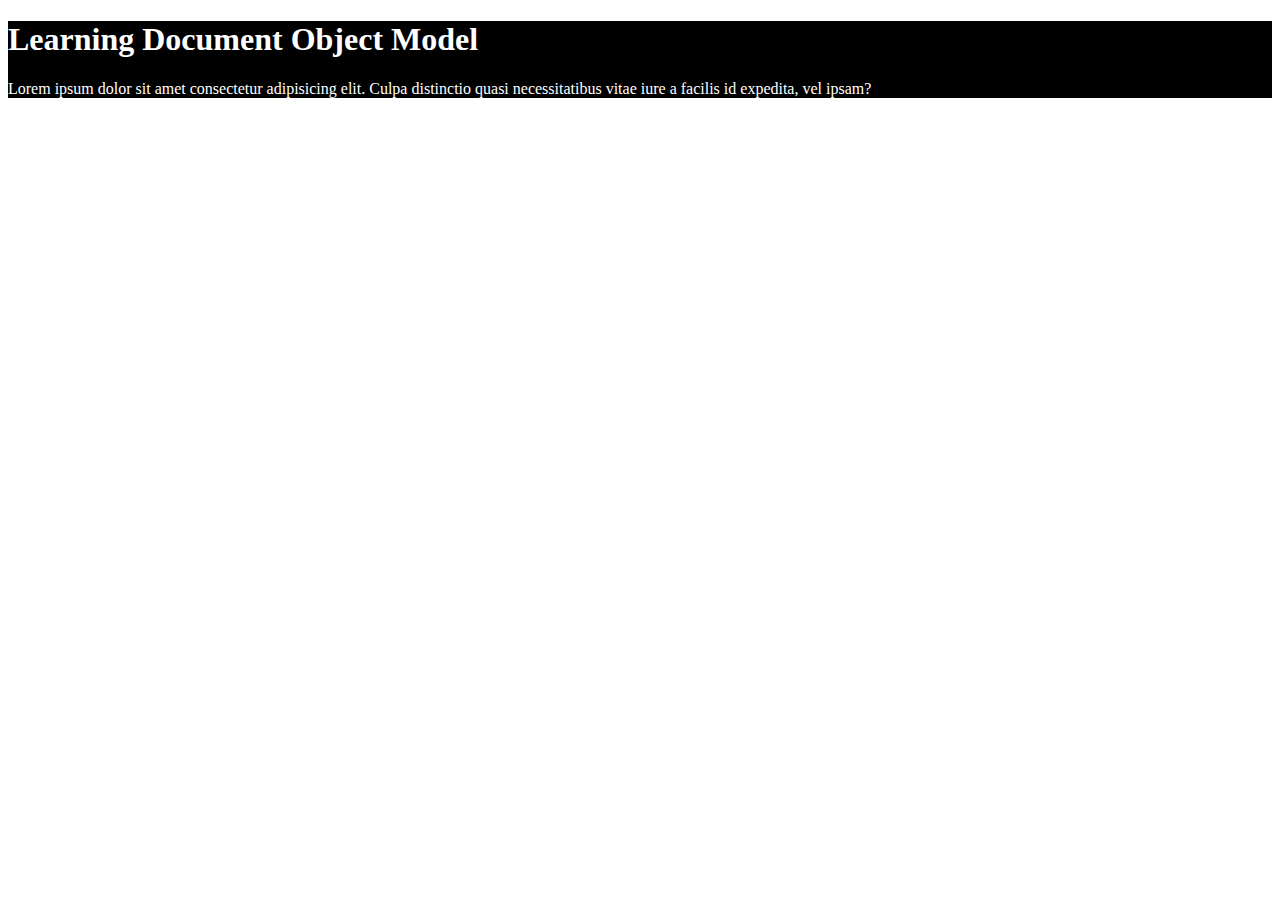
==== 07_DOM/one.html @ d6c015e8 "change of folder name and structure" ====
<!DOCTYPE html>
<html lang="en">
<head>
    <meta charset="UTF-8">
    <meta name="viewport" content="width=device-width, initial-scale=1.0">
    <title>DOM Learning</title>
    <style>
        .bg-black{
            background-color: black;
            color:white;
        }
    </style>
</head>
<body>
    <div class="bg-black">
        <h1 id = "title" class ="heading">Learning Document Object Model</h1>
        <p>Lorem ipsum dolor sit amet consectetur adipisicing elit. Culpa distinctio quasi necessitatibus vitae iure a facilis id expedita, vel ipsam?</p>
    </div>
</body>
</html>
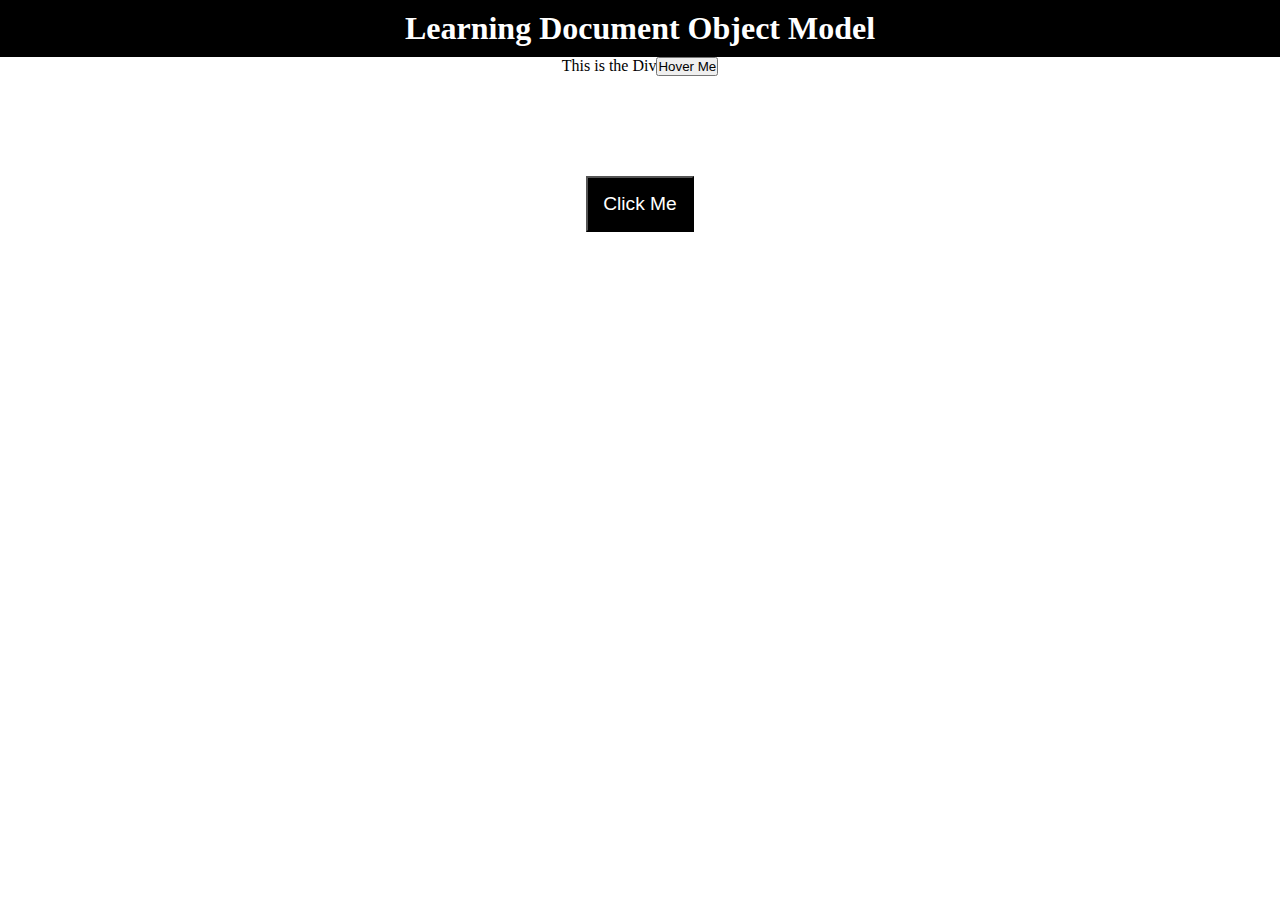
==== commit 94a5c6a5: "added new code in one.html" ====
--- a/07_DOM/one.html
+++ b/07_DOM/one.html
@@ -5,16 +5,36 @@
     <meta name="viewport" content="width=device-width, initial-scale=1.0">
     <title>DOM Learning</title>
     <style>
-        .bg-black{
+        *{
+            margin:0;
+            padding:0;
+            text-align: center;
+        }
+        .heading{
             background-color: black;
             color:white;
+            padding:10px;
+        }
+        .my-button{
+            width:fit-content;
+            height:fit-content;
+            font-size: larger;
+            padding:15px;
+            background-color: black;
+            color:white;
+            margin-top:100px;
         }
     </style>
 </head>
 <body>
-    <div class="bg-black">
-        <h1 id = "title" class ="heading">Learning Document Object Model</h1>
-        <p>Lorem ipsum dolor sit amet consectetur adipisicing elit. Culpa distinctio quasi necessitatibus vitae iure a facilis id expedita, vel ipsam?</p>
-    </div>
+    <h1 id = "title" class ="heading">Learning Document Object Model</h1>
+    <div class="my-div">This is the Div</div>
+    <button class="my-button">Click Me</button>
+
+    <script>
+        let button = document.createElement('Button');
+        button.innerText = 'Hover Me';
+        document.querySelector('.my-div').appendChild(button);
+    </script>
 </body>
 </html>